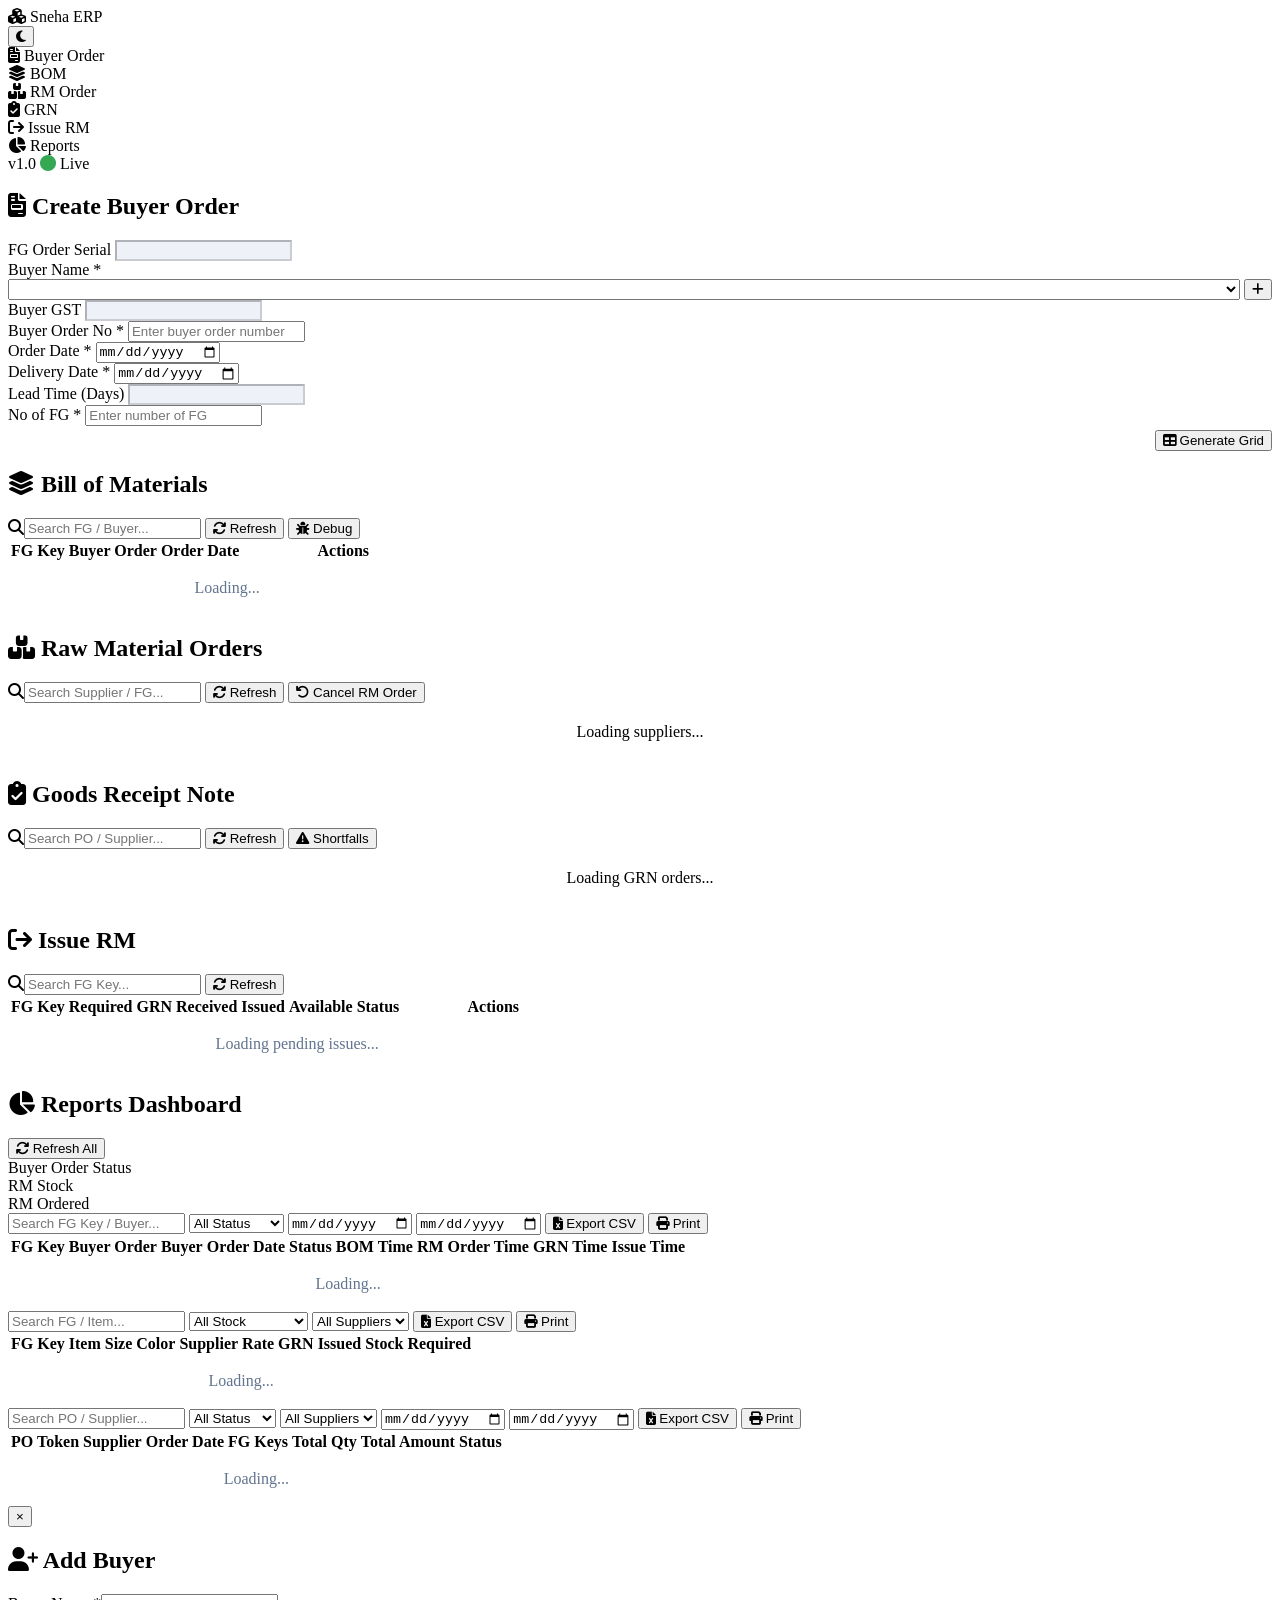
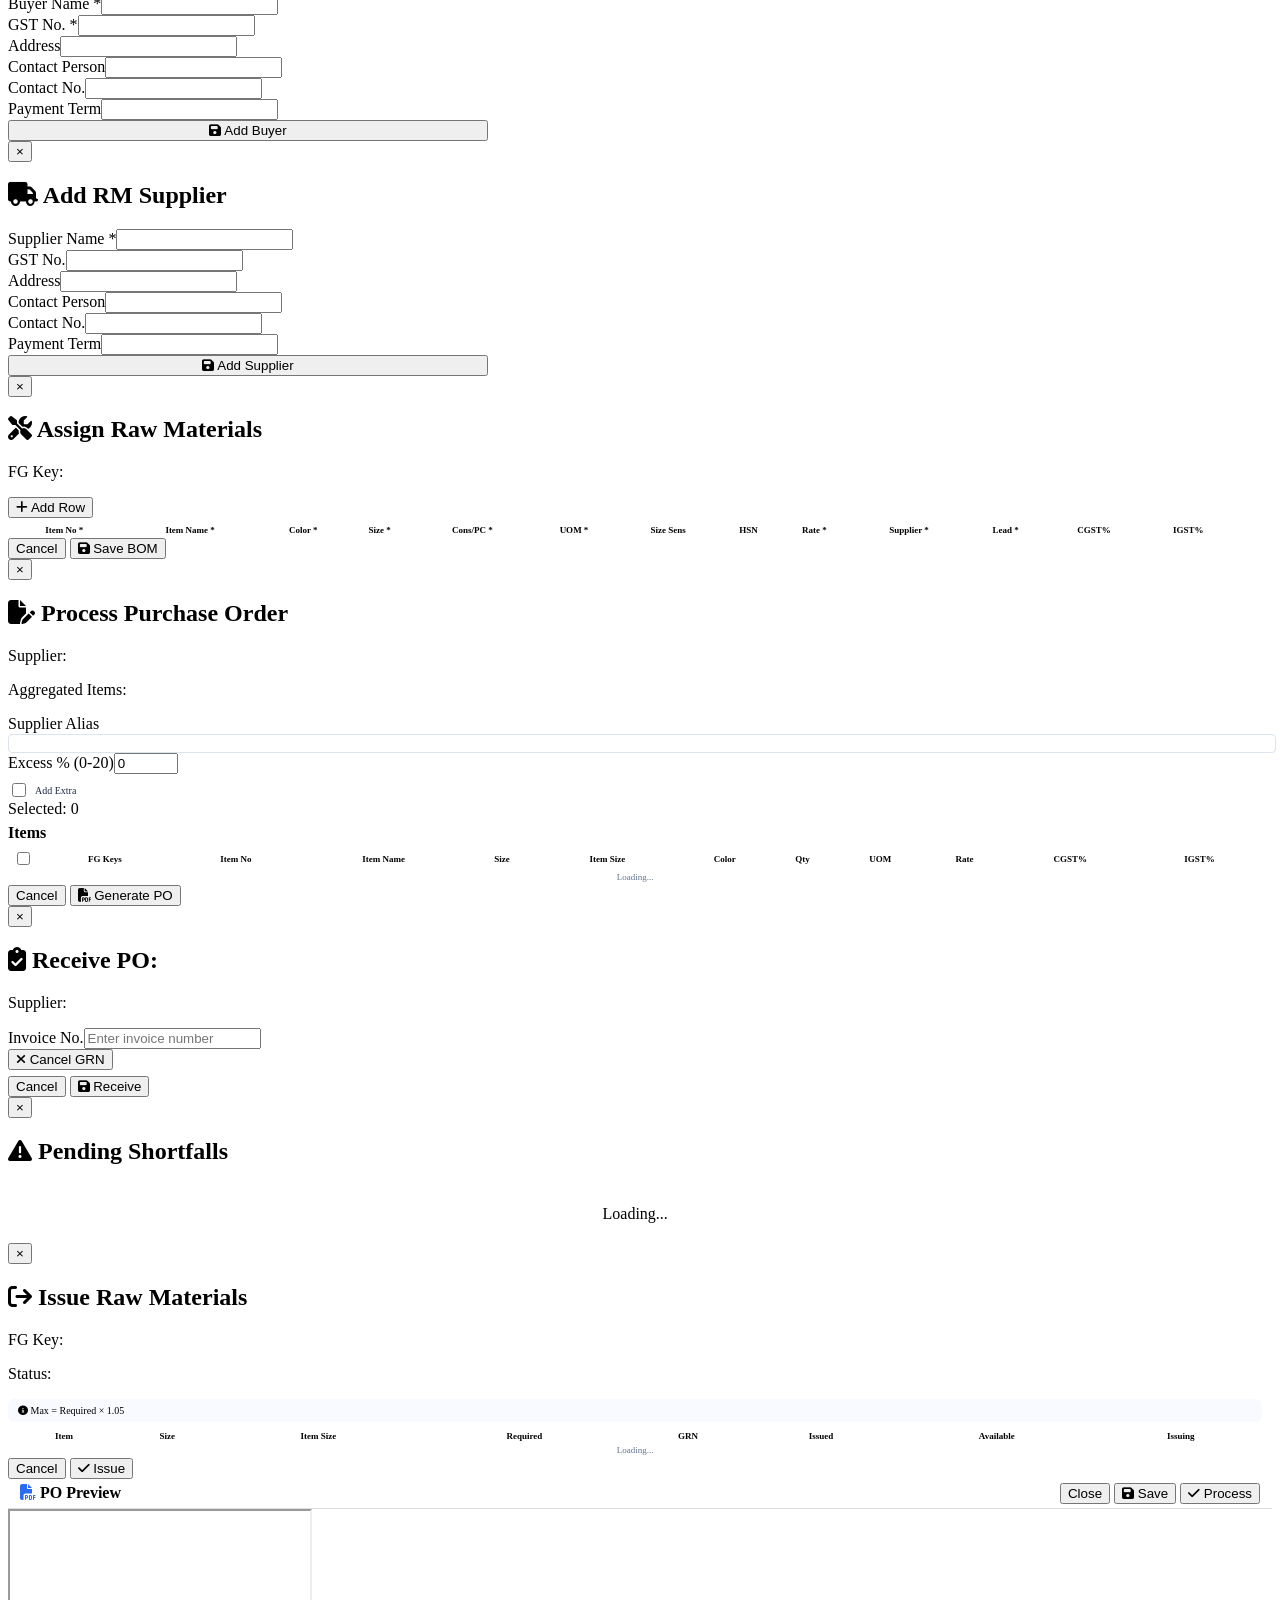
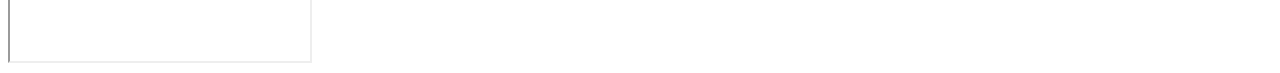
==== frontend/index.html @ 3018450b "Initial commit: Sneha Creations ERP - SRMS" ====
<!DOCTYPE html>
<html lang="en">
<head>
    <meta charset="UTF-8">
    <meta name="viewport" content="width=device-width, initial-scale=1.0">
    <title>Sneha Creations ERP</title>
    <link rel="stylesheet" href="https://cdnjs.cloudflare.com/ajax/libs/font-awesome/6.5.0/css/all.min.css">
    <link rel="stylesheet" href="/static/css/style.css">
</head>
<body>
    <div class="app">
        <!-- ============================================ -->
        <!-- LEFT PANEL - Navigation                       -->
        <!-- ============================================ -->
        <div class="side-panel">
            <div class="panel-header">
                <div class="logo">
                    <i class="fas fa-cubes"></i>
                    <span>Sneha ERP</span>
                </div>
                <button class="theme-toggle" onclick="toggleTheme()" title="Toggle Theme">
                    <i class="fas fa-moon" id="themeIcon"></i>
                </button>
            </div>
            <nav class="panel-nav">
                <div class="nav-item active" data-module="BUYER_ORDER">
                    <i class="fas fa-file-invoice"></i>
                    <span>Buyer Order</span>
                </div>
                <div class="nav-item" data-module="BOM">
                    <i class="fas fa-layer-group"></i>
                    <span>BOM</span>
                </div>
                <div class="nav-item" data-module="RM_ORDER">
                    <i class="fas fa-boxes"></i>
                    <span>RM Order</span>
                </div>
                <div class="nav-item" data-module="GRN">
                    <i class="fas fa-clipboard-check"></i>
                    <span>GRN</span>
                </div>
                <div class="nav-item" data-module="ISSUE_RM">
                    <i class="fas fa-arrow-right-from-bracket"></i>
                    <span>Issue RM</span>
                </div>
                <div class="nav-item" data-module="REPORTS">
                    <i class="fas fa-chart-pie"></i>
                    <span>Reports</span>
                </div>
            </nav>
            <div class="panel-footer">
                <span class="version">v1.0</span>
                <span class="status"><i class="fas fa-circle" style="color:#34a853;"></i> Live</span>
            </div>
        </div>

        <!-- ============================================ -->
        <!-- MAIN CONTENT                                 -->
        <!-- ============================================ -->
        <div class="main-content">
            <!-- Module Content: BUYER_ORDER -->
            <div class="module-content active" id="module-BUYER_ORDER">
                <div class="content-header">
                    <h2><i class="fas fa-file-invoice"></i> Create Buyer Order</h2>
                    <div style="display:flex;gap:4px;flex-wrap:wrap;">
                    </div>
                </div>
                <div class="form-card">
                    <div class="form-row">
                        <div class="form-group">
                            <label>FG Order Serial</label>
                            <input type="text" id="fgOrderSerial" disabled style="background:#eef2f8;">
                        </div>
                        <div class="form-group">
                            <label>Buyer Name <span class="required">*</span></label>
                            <div style="display:flex;gap:4px;">
                                <select id="buyerName" style="flex:1;"></select>
                                <button class="btn btn-primary btn-sm" onclick="openBuyerModal()"><i class="fas fa-plus"></i></button>
                            </div>
                        </div>
                    </div>
                    <div class="form-row">
                        <div class="form-group">
                            <label>Buyer GST</label>
                            <input type="text" id="buyerGST" disabled style="background:#eef2f8;">
                        </div>
                        <div class="form-group">
                            <label>Buyer Order No <span class="required">*</span></label>
                            <input type="text" id="buyerOrderNo" placeholder="Enter buyer order number">
                        </div>
                    </div>
                    <div class="form-row">
                        <div class="form-group">
                            <label>Order Date <span class="required">*</span></label>
                            <input type="date" id="orderDate">
                        </div>
                        <div class="form-group">
                            <label>Delivery Date <span class="required">*</span></label>
                            <input type="date" id="deliveryDate" onchange="calculateLeadTime()">
                        </div>
                    </div>
                    <div class="form-row">
                        <div class="form-group">
                            <label>Lead Time (Days)</label>
                            <input type="number" id="leadTime" disabled style="background:#eef2f8;">
                        </div>
                        <div class="form-group">
                            <label>No of FG <span class="required">*</span></label>
                            <input type="number" id="noOfFG" placeholder="Enter number of FG" min="1">
                        </div>
                    </div>
                    <div style="text-align:right;margin-top:4px;">
                        <button class="btn btn-success" onclick="generateGrid()"><i class="fas fa-table"></i> Generate Grid</button>
                    </div>
                </div>
                <div id="gridSection" style="display:none;">
                    <div class="flex-between" style="margin-bottom:6px;">
                        <span><strong>FG Grid</strong> <span id="gridOrderSerial" class="text-muted"></span></span>
                        <div style="display:flex;gap:4px;flex-wrap:wrap;">
                            <button class="btn btn-outline btn-sm" onclick="addSizeColumn()"><i class="fas fa-plus"></i> Add Size</button>
                            <button class="btn btn-success btn-sm" onclick="saveOrder()" id="saveBtn"><i class="fas fa-save"></i> Save Order</button>
                        </div>
                    </div>
                    <div class="table-wrap">
                        <table>
                            <thead id="gridHeaders"></thead>
                            <tbody id="gridBody"></tbody>
                        </table>
                    </div>
                </div>
            </div>

            <!-- Module Content: BOM -->
            <div class="module-content" id="module-BOM">
                <div class="content-header">
                    <h2><i class="fas fa-layer-group"></i> Bill of Materials</h2>
                    <div style="display:flex;gap:4px;flex-wrap:wrap;align-items:center;margin-left:auto;">
                        <div class="search-box"><i class="fas fa-search"></i><input type="text" id="bomSearch" placeholder="Search FG / Buyer..." onkeyup="filterTable('bomSearch', 'bomOrderBody')"></div>
                        <button class="btn btn-primary btn-sm" onclick="refreshBOMOrders()"><i class="fas fa-sync"></i> Refresh</button>
                        <button class="btn btn-warning btn-sm" onclick="debugFGStatus()"><i class="fas fa-bug"></i> Debug</button>
                    </div>
                </div>
                <div class="table-wrap">
                    <table>
                        <thead><tr><th>FG Key</th><th>Buyer Order</th><th>Order Date</th><th style="min-width:200px;">Actions</th></tr></thead>
                        <tbody id="bomOrderBody"><tr><td colspan="4" style="text-align:center;color:#62748e;padding:16px;">Loading...</td></tr></tbody>
                    </table>
                </div>
            </div>

            <!-- Module Content: RM_ORDER -->
            <div class="module-content" id="module-RM_ORDER">
                <div class="content-header">
                    <h2><i class="fas fa-boxes"></i> Raw Material Orders</h2>
                    <div style="display:flex;gap:4px;flex-wrap:wrap;align-items:center;margin-left:auto;">
                        <div class="search-box"><i class="fas fa-search"></i><input type="text" id="rmOrderSearch" placeholder="Search Supplier / FG..." onkeyup="filterTable('rmOrderSearch', 'rmOrderContainer', 'po-card')"></div>
                        <button class="btn btn-primary btn-sm" onclick="refreshRMOrders()"><i class="fas fa-sync"></i> Refresh</button>
                        <button class="btn btn-danger btn-sm" onclick="cancelRMOrder()"><i class="fas fa-undo"></i> Cancel RM Order</button>
                    </div>
                </div>
                <div id="rmOrderContainer"><div class="text-muted" style="text-align:center;padding:20px;">Loading suppliers...</div></div>
            </div>

            <!-- Module Content: GRN -->
            <div class="module-content" id="module-GRN">
                <div class="content-header">
                    <h2><i class="fas fa-clipboard-check"></i> Goods Receipt Note</h2>
                    <div style="display:flex;gap:4px;flex-wrap:wrap;align-items:center;margin-left:auto;">
                        <div class="search-box"><i class="fas fa-search"></i><input type="text" id="grnSearch" placeholder="Search PO / Supplier..." onkeyup="filterTable('grnSearch', 'grnContainer', 'po-card')"></div>
                        <button class="btn btn-primary btn-sm" onclick="refreshGRNOrders()"><i class="fas fa-sync"></i> Refresh</button>
                        <button class="btn btn-warning btn-sm" onclick="refreshShortfalls()"><i class="fas fa-exclamation-triangle"></i> Shortfalls</button>
                    </div>
                </div>
                <div id="grnContainer"><div class="text-muted" style="text-align:center;padding:20px;">Loading GRN orders...</div></div>
            </div>

            <!-- Module Content: ISSUE_RM -->
            <div class="module-content" id="module-ISSUE_RM">
                <div class="content-header">
                    <h2><i class="fas fa-arrow-right-from-bracket"></i> Issue RM</h2>
                    <div style="display:flex;gap:4px;flex-wrap:wrap;align-items:center;margin-left:auto;">
                        <div class="search-box"><i class="fas fa-search"></i><input type="text" id="issueRMSearch" placeholder="Search FG Key..." onkeyup="filterTable('issueRMSearch', 'issueRMOrderBody')"></div>
                        <button class="btn btn-primary btn-sm" onclick="refreshIssueRMOrders()"><i class="fas fa-sync"></i> Refresh</button>
                    </div>
                </div>
                <div class="table-wrap-rm">
                    <table>
                        <thead><tr><th>FG Key</th><th>Required</th><th>GRN Received</th><th>Issued</th><th>Available</th><th>Status</th><th style="min-width:180px;">Actions</th></tr></thead>
                        <tbody id="issueRMOrderBody"><tr><td colspan="7" style="text-align:center;color:#62748e;padding:16px;">Loading pending issues...</td></tr></tbody>
                    </table>
                </div>
            </div>

            <!-- Module Content: REPORTS -->
            <div class="module-content" id="module-REPORTS">
                <div class="content-header">
                    <h2><i class="fas fa-chart-pie"></i> Reports Dashboard</h2>
                    <div style="display:flex;gap:4px;flex-wrap:wrap;margin-left:auto;">
                        <button class="btn btn-primary btn-sm" onclick="loadReports()"><i class="fas fa-sync"></i> Refresh All</button>
                    </div>
                </div>
                <div class="report-tabs">
                    <div class="report-tab active" data-report="buyer_status" onclick="switchReportTab('buyer_status')">Buyer Order Status</div>
                    <div class="report-tab" data-report="rm_stock" onclick="switchReportTab('rm_stock')">RM Stock</div>
                    <div class="report-tab" data-report="rm_ordered" onclick="switchReportTab('rm_ordered')">RM Ordered</div>
                </div>
                <!-- Report: Buyer Order Status -->
                <div id="report-buyer_status" class="report-container active">
                    <div class="report-filters">
                        <input type="text" id="filter-buyer-search" placeholder="Search FG Key / Buyer..." onkeyup="filterReport('buyer_status')">
                        <select id="filter-buyer-status" onchange="filterReport('buyer_status')">
                            <option value="ALL">All Status</option>
                            <option value="BUYER_ORDER">Buyer Order</option>
                            <option value="BOM">BOM</option>
                            <option value="RM_ORDER">RM Order</option>
                            <option value="GRN">GRN</option>
                            <option value="ISSUE_RM">Issue RM</option>
                            <option value="CLOSED">Closed</option>
                        </select>
                        <input type="date" id="filter-buyer-from" onchange="filterReport('buyer_status')" placeholder="From">
                        <input type="date" id="filter-buyer-to" onchange="filterReport('buyer_status')" placeholder="To">
                        <button class="btn btn-success btn-sm" onclick="exportReportCSV('buyer_status')"><i class="fas fa-file-excel"></i> Export CSV</button>
                        <button class="btn btn-primary btn-sm" onclick="printReport('buyer_status')"><i class="fas fa-print"></i> Print</button>
                    </div>
                    <div class="table-wrap" id="report-buyer_status-table">
                        <table>
                            <thead><tr><th>FG Key</th><th>Buyer Order</th><th>Buyer</th><th>Order Date</th><th>Status</th><th>BOM Time</th><th>RM Order Time</th><th>GRN Time</th><th>Issue Time</th></tr></thead>
                            <tbody id="report-buyer_status-body"><tr><td colspan="9" style="text-align:center;color:#62748e;padding:16px;">Loading...</td></tr></tbody>
                        </table>
                    </div>
                </div>
                <!-- Report: RM Stock -->
                <div id="report-rm_stock" class="report-container">
                    <div class="report-filters">
                        <input type="text" id="filter-stock-search" placeholder="Search FG / Item..." onkeyup="filterReport('rm_stock')">
                        <select id="filter-stock-status" onchange="filterReport('rm_stock')">
                            <option value="ALL">All Stock</option>
                            <option value="IN_STOCK">In Stock</option>
                            <option value="OUT_OF_STOCK">Out of Stock</option>
                            <option value="LOW_STOCK">Low Stock (&lt;10)</option>
                            <option value="ZERO_STOCK">Zero Stock</option>
                        </select>
                        <select id="filter-stock-supplier" onchange="filterReport('rm_stock')"><option value="ALL">All Suppliers</option></select>
                        <button class="btn btn-success btn-sm" onclick="exportReportCSV('rm_stock')"><i class="fas fa-file-excel"></i> Export CSV</button>
                        <button class="btn btn-primary btn-sm" onclick="printReport('rm_stock')"><i class="fas fa-print"></i> Print</button>
                    </div>
                    <div class="table-wrap" id="report-rm_stock-table">
                        <table>
                            <thead><tr><th>FG Key</th><th>Item</th><th>Size</th><th>Color</th><th>Supplier</th><th>Rate</th><th>GRN</th><th>Issued</th><th>Stock</th><th>Required</th></tr></thead>
                            <tbody id="report-rm_stock-body"><tr><td colspan="10" style="text-align:center;color:#62748e;padding:16px;">Loading...</td></tr></tbody>
                        </table>
                    </div>
                </div>
                <!-- Report: RM Ordered -->
                <div id="report-rm_ordered" class="report-container">
                    <div class="report-filters">
                        <input type="text" id="filter-ordered-search" placeholder="Search PO / Supplier..." onkeyup="filterReport('rm_ordered')">
                        <select id="filter-ordered-status" onchange="filterReport('rm_ordered')">
                            <option value="ALL">All Status</option>
                            <option value="DRAFT">Draft</option>
                            <option value="PROCESSED">Processed</option>
                            <option value="PARTIAL">Partial</option>
                            <option value="COMPLETED">Completed</option>
                        </select>
                        <select id="filter-ordered-supplier" onchange="filterReport('rm_ordered')"><option value="ALL">All Suppliers</option></select>
                        <input type="date" id="filter-ordered-from" onchange="filterReport('rm_ordered')" placeholder="From">
                        <input type="date" id="filter-ordered-to" onchange="filterReport('rm_ordered')" placeholder="To">
                        <button class="btn btn-success btn-sm" onclick="exportReportCSV('rm_ordered')"><i class="fas fa-file-excel"></i> Export CSV</button>
                        <button class="btn btn-primary btn-sm" onclick="printReport('rm_ordered')"><i class="fas fa-print"></i> Print</button>
                    </div>
                    <div class="table-wrap" id="report-rm_ordered-table">
                        <table>
                            <thead><tr><th>PO Token</th><th>Supplier</th><th>Order Date</th><th>FG Keys</th><th>Total Qty</th><th>Total Amount</th><th>Status</th></tr></thead>
                            <tbody id="report-rm_ordered-body"><tr><td colspan="7" style="text-align:center;color:#62748e;padding:16px;">Loading...</td></tr></tbody>
                        </table>
                    </div>
                </div>
            </div>
        </div>
    </div>

    <!-- ============================================ -->
    <!-- MODALS                                      -->
    <!-- ============================================ -->
    <div class="modal" id="buyerModal">
        <div class="modal-box" style="max-width:480px;">
            <button class="modal-close" onclick="closeBuyerModal()">&times;</button>
            <h2><i class="fas fa-user-plus"></i> Add Buyer</h2>
            <div class="form-group"><label>Buyer Name <span class="required">*</span></label><input type="text" id="newBuyerName"></div>
            <div class="form-group"><label>GST No. <span class="required">*</span></label><input type="text" id="newGstNo"></div>
            <div class="form-group"><label>Address</label><input type="text" id="newAddress"></div>
            <div class="form-group"><label>Contact Person</label><input type="text" id="newContactPerson"></div>
            <div class="form-group"><label>Contact No.</label><input type="tel" id="newContactNo"></div>
            <div class="form-group"><label>Payment Term</label><input type="text" id="newPaymentTerm"></div>
            <button class="btn btn-success" style="width:100%;" onclick="addNewBuyer()"><i class="fas fa-save"></i> Add Buyer</button>
        </div>
    </div>

    <div class="modal" id="rmSupplierModal">
        <div class="modal-box" style="max-width:480px;">
            <button class="modal-close" onclick="closeRMSupplierModal()">&times;</button>
            <h2><i class="fas fa-truck"></i> Add RM Supplier</h2>
            <div class="form-group"><label>Supplier Name <span class="required">*</span></label><input type="text" id="newRMSupplierName"></div>
            <div class="form-group"><label>GST No.</label><input type="text" id="newRMSupplierGST"></div>
            <div class="form-group"><label>Address</label><input type="text" id="newRMSupplierAddress"></div>
            <div class="form-group"><label>Contact Person</label><input type="text" id="newRMSupplierContactPerson"></div>
            <div class="form-group"><label>Contact No.</label><input type="tel" id="newRMSupplierContactNo"></div>
            <div class="form-group"><label>Payment Term</label><input type="text" id="newRMSupplierPaymentTerm"></div>
            <button class="btn btn-success" style="width:100%;" onclick="addNewRMSupplier()"><i class="fas fa-save"></i> Add Supplier</button>
        </div>
    </div>

    <div class="modal" id="bomModal">
        <div class="modal-box" style="max-width:98vw;max-height:98vh;">
            <button class="modal-close" onclick="closeBOMModal()">&times;</button>
            <h2><i class="fas fa-tools"></i> Assign Raw Materials</h2>
            <p class="text-muted" id="bomModalFGKey">FG Key: <strong></strong></p>
            <div style="margin:4px 0;display:flex;gap:4px;flex-wrap:wrap;"><button class="btn btn-success btn-sm" onclick="addBOMRow()"><i class="fas fa-plus"></i> Add Row</button></div>
            <div class="modal-body" style="max-height:45vh;overflow:auto;">
                <table id="bomItemsTable" style="width:100%;font-size:9px;">
                    <thead><tr><th>Item No *</th><th>Item Name *</th><th>Color *</th><th>Size *</th><th>Cons/PC *</th><th>UOM *</th><th>Size Sens</th><th>HSN</th><th>Rate *</th><th>Supplier *</th><th>Lead *</th><th>CGST%</th><th>IGST%</th><th style="width:24px;"></th></tr></thead>
                    <tbody id="bomItemsBody"></tbody>
                </table>
            </div>
            <div class="modal-footer">
                <span id="requirementPreview" class="text-muted" style="flex:1;font-size:10px;"></span>
                <button class="btn btn-outline" onclick="closeBOMModal()">Cancel</button>
                <button class="btn btn-success" onclick="saveBOM()"><i class="fas fa-save"></i> Save BOM</button>
            </div>
        </div>
    </div>

    <div class="modal" id="processPOModal">
        <div class="modal-box" style="max-width:98vw;max-height:98vh;">
            <button class="modal-close" onclick="closeProcessPOModal()">&times;</button>
            <h2><i class="fas fa-file-pen"></i> Process Purchase Order</h2>
            <p class="text-muted" id="poModalSupplier">Supplier: <strong></strong></p>
            <p class="text-muted" id="poModalItemCount">Aggregated Items: <strong></strong></p>
            <div class="form-row" style="margin:6px 0;">
                <div class="form-group"><label>Supplier Alias</label><input type="text" id="supplierAlias" style="width:100%;padding:3px 6px;border:1px solid #dce3ef;border-radius:4px;font-size:10px;"></div>
                <div class="form-group"><label>Excess % (0-20)</label><input type="number" id="poExcess" value="0" min="0" max="20" step="0.5" onchange="updatePOItems()"></div>
            </div>
            <div class="form-row" style="margin:6px 0;">
                <div class="form-group" style="display:flex;align-items:center;gap:6px;">
                    <input type="checkbox" id="allowExtra" style="width:14px;height:14px;">
                    <label for="allowExtra" style="font-size:10px;font-weight:500;color:#1f2a44;">Add Extra</label>
                </div>
                <div style="display:flex;align-items:center;gap:6px;">
                    <span class="text-muted">Selected: <span id="selectedCount">0</span></span>
                </div>
            </div>
            <h4 style="margin:4px 0;">Items</h4>
            <div class="modal-body" style="max-height:35vh;overflow:auto;">
                <table style="width:100%;font-size:9px;">
                    <thead><tr><th style="width:24px;"><input type="checkbox" id="selectAllItems" onchange="toggleAllItems()"></th><th>FG Keys</th><th>Item No</th><th>Item Name</th><th>Size</th><th>Item Size</th><th>Color</th><th>Qty</th><th>UOM</th><th>Rate</th><th>CGST%</th><th>IGST%</th></tr></thead>
                    <tbody id="poItemsBody"><tr><td colspan="12" style="text-align:center;color:#62748e;">Loading...</td></tr></tbody>
                </table>
            </div>
            <div class="modal-footer">
                <span id="poSummary" class="text-muted" style="flex:1;font-size:10px;"></span>
                <button class="btn btn-outline" onclick="closeProcessPOModal()">Cancel</button>
                <button class="btn btn-primary" onclick="generatePO()" id="generatePOBtn"><i class="fas fa-file-pdf"></i> Generate PO</button>
            </div>
        </div>
    </div>

    <div class="modal" id="grnModal">
        <div class="modal-box" style="max-width:98vw;max-height:98vh;">
            <button class="modal-close" onclick="closeGRNModal()">&times;</button>
            <h2><i class="fas fa-clipboard-check"></i> Receive PO: <span id="grnPOToken"></span></h2>
            <p class="text-muted" id="grnSupplier">Supplier: <strong></strong></p>
            <div class="form-row" style="margin:6px 0;">
                <div class="form-group"><label>Invoice No.</label><input type="text" id="grnInvoiceNo" placeholder="Enter invoice number"></div>
                <div style="display:flex;gap:4px;align-items:center;">
                    <button class="btn btn-danger btn-sm" onclick="cancelGRNFromModal()"><i class="fas fa-times"></i> Cancel GRN</button>
                </div>
            </div>
            <div class="modal-body" style="max-height:40vh;overflow:auto;">
                <div id="grnFGGroupContainer"></div>
            </div>
            <div class="modal-footer">
                <span id="grnSummary" class="text-muted" style="flex:1;font-size:10px;"></span>
                <button class="btn btn-outline" onclick="closeGRNModal()">Cancel</button>
                <button class="btn btn-success" onclick="saveGRN()"><i class="fas fa-save"></i> Receive</button>
            </div>
        </div>
    </div>

    <div class="modal" id="shortfallModal">
        <div class="modal-box" style="max-width:98vw;max-height:98vh;">
            <button class="modal-close" onclick="closeShortfallModal()">&times;</button>
            <h2><i class="fas fa-exclamation-triangle"></i> Pending Shortfalls</h2>
            <div id="shortfallContainer"><div class="text-muted" style="text-align:center;padding:20px;">Loading...</div></div>
        </div>
    </div>

    <div class="modal" id="issueRMModal">
        <div class="modal-box" style="max-width:98vw;max-height:98vh;">
            <button class="modal-close" onclick="closeIssueRMModal()">&times;</button>
            <h2><i class="fas fa-arrow-right-from-bracket"></i> Issue Raw Materials</h2>
            <p class="text-muted" id="issueModalFGKey">FG Key: <strong></strong></p>
            <p class="text-muted" id="issueModalStatus">Status: <strong></strong></p>
            <div class="issue-buffer-note" style="background:#f8faff;padding:6px 10px;border-radius:6px;margin:6px 0;font-size:10px;"><i class="fas fa-info-circle"></i> Max = Required × 1.05</div>
            <div class="modal-body" style="max-height:40vh;overflow:auto;">
                <table style="width:100%;font-size:9px;">
                    <thead><tr><th>Item</th><th>Size</th><th>Item Size</th><th>Required</th><th>GRN</th><th>Issued</th><th>Available</th><th>Issuing</th></tr></thead>
                    <tbody id="issueRMItemsBody"><tr><td colspan="8" style="text-align:center;color:#62748e;">Loading...</td></tr></tbody>
                </table>
            </div>
            <div class="modal-footer">
                <span id="issueSummary" class="text-muted" style="flex:1;font-size:10px;"></span>
                <button class="btn btn-outline" onclick="closeIssueRMModal()">Cancel</button>
                <button class="btn btn-success" onclick="saveIssueRM()"><i class="fas fa-check"></i> Issue</button>
            </div>
        </div>
    </div>

    <div class="modal" id="poPreviewModal">
        <div class="modal-box full">
            <div style="position:sticky;top:0;background:white;padding:4px 12px;border-bottom:1px solid #ddd;display:flex;justify-content:space-between;align-items:center;flex-wrap:wrap;gap:4px;z-index:10;">
                <span><strong><i class="fas fa-file-pdf" style="color:#2a6df4;"></i> PO Preview</strong> <span id="poPreviewToken" class="text-muted"></span></span>
                <div style="display:flex;gap:4px;flex-wrap:wrap;">
                    <button class="btn btn-outline btn-sm" onclick="closePOPreview()">Close</button>
                    <button class="btn btn-success btn-sm" onclick="savePOAction()"><i class="fas fa-save"></i> Save</button>
                    <button class="btn btn-primary btn-sm" onclick="processPOFromPreview()"><i class="fas fa-check"></i> Process</button>
                </div>
            </div>
            <iframe id="poPreviewFrame" class="po-preview-iframe"></iframe>
        </div>
    </div>

    <div class="toast" id="toast"></div>

    <script src="/static/js/app.js"></script>
</body>
</html>
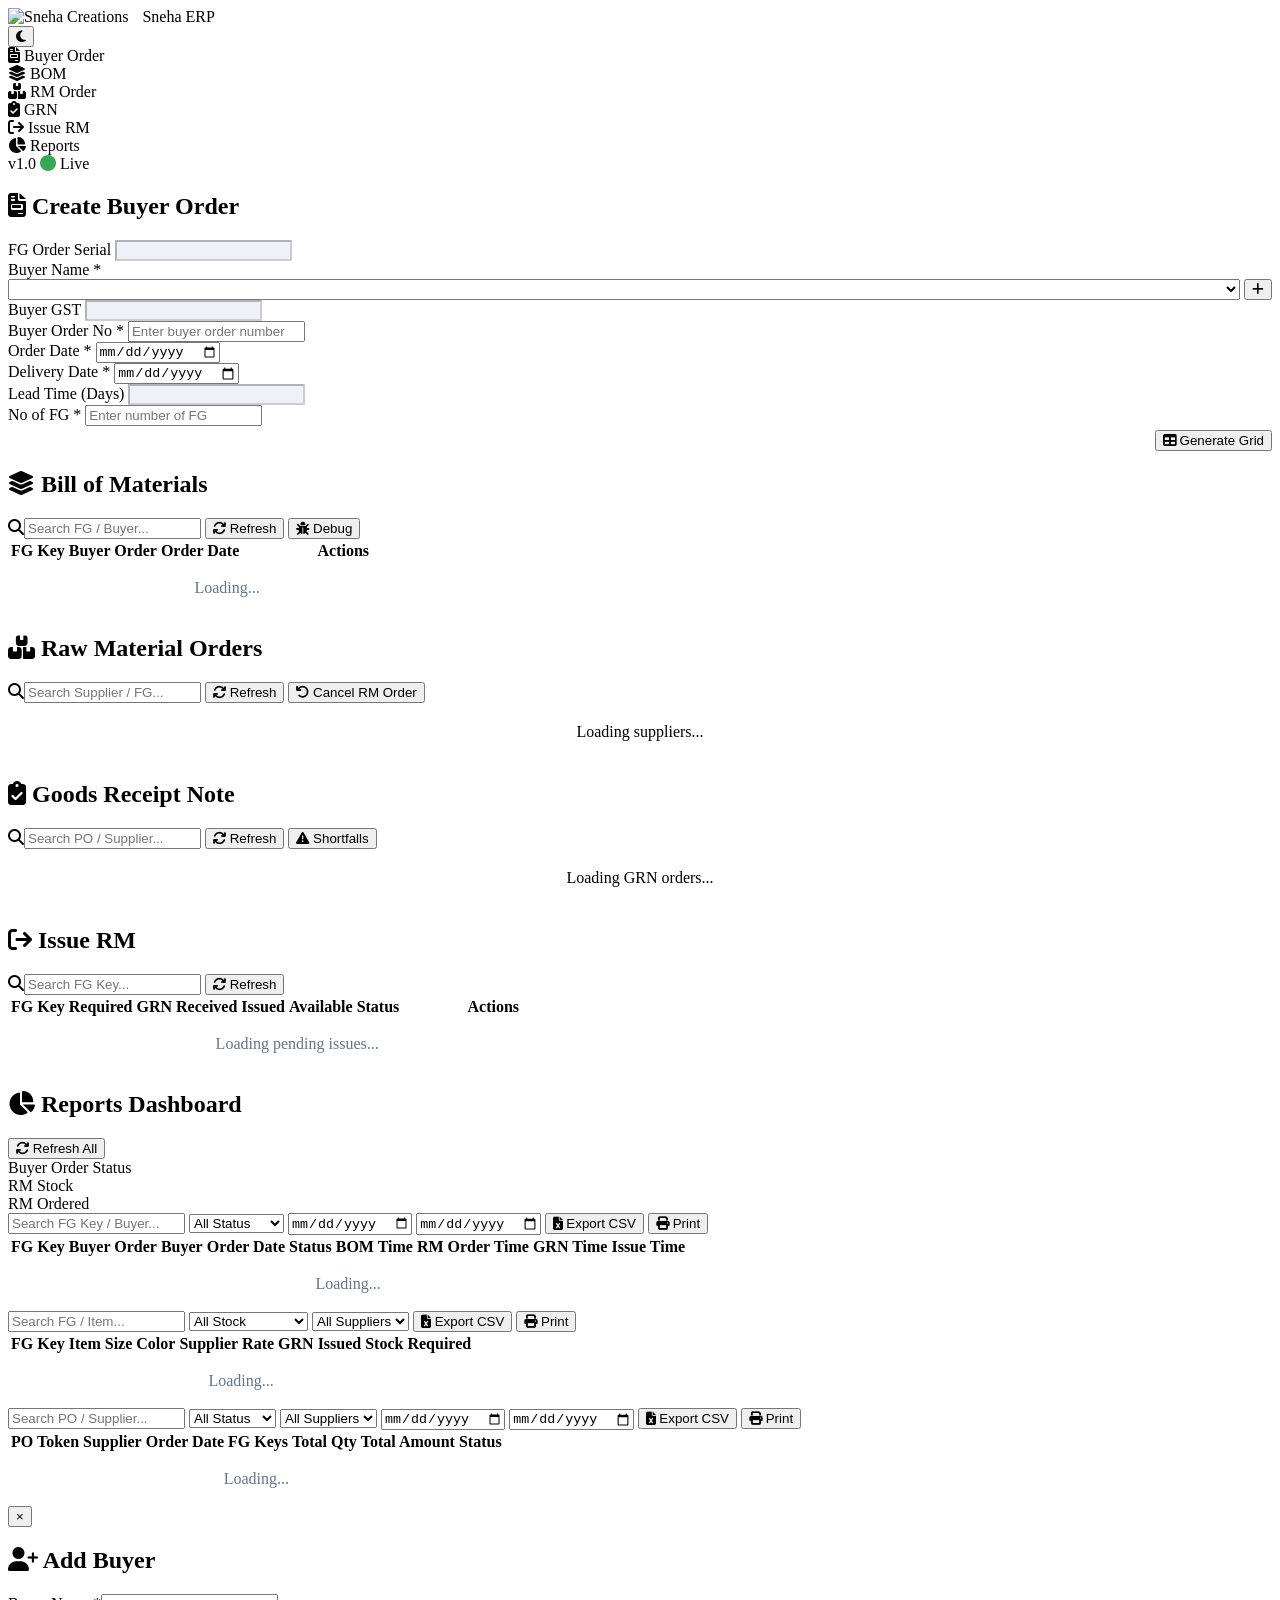
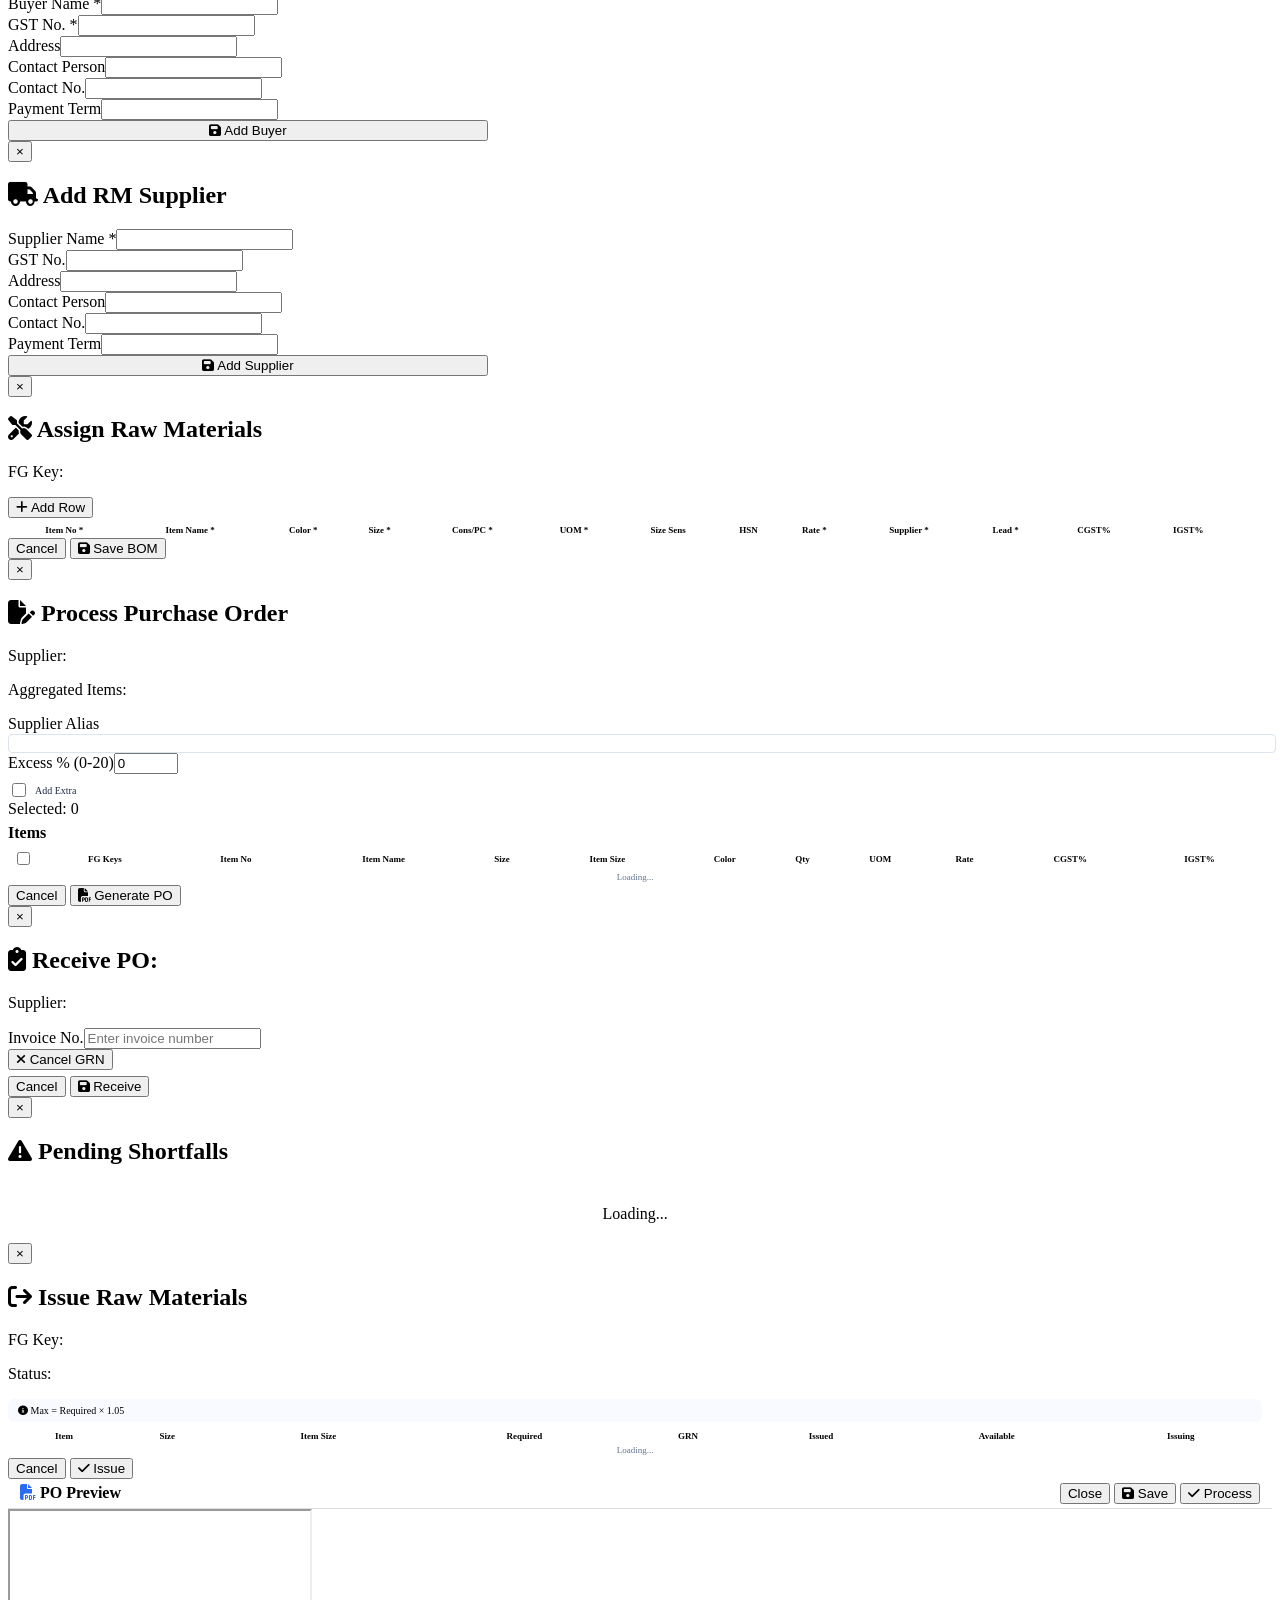
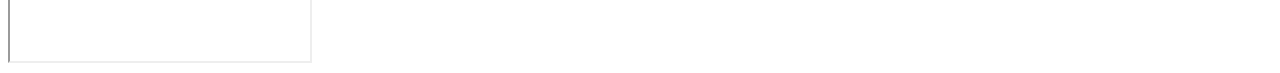
==== commit a59bd598: "Update logo in sidebar" ====
--- a/frontend/index.html
+++ b/frontend/index.html
@@ -15,7 +15,7 @@
         <div class="side-panel">
             <div class="panel-header">
                 <div class="logo">
-                    <i class="fas fa-cubes"></i>
+                    <img src="/static/assets/images/sneha_logo.png" alt="Sneha Creations" style="height: 40px; width: auto; margin-right: 10px;">
                     <span>Sneha ERP</span>
                 </div>
                 <button class="theme-toggle" onclick="toggleTheme()" title="Toggle Theme">
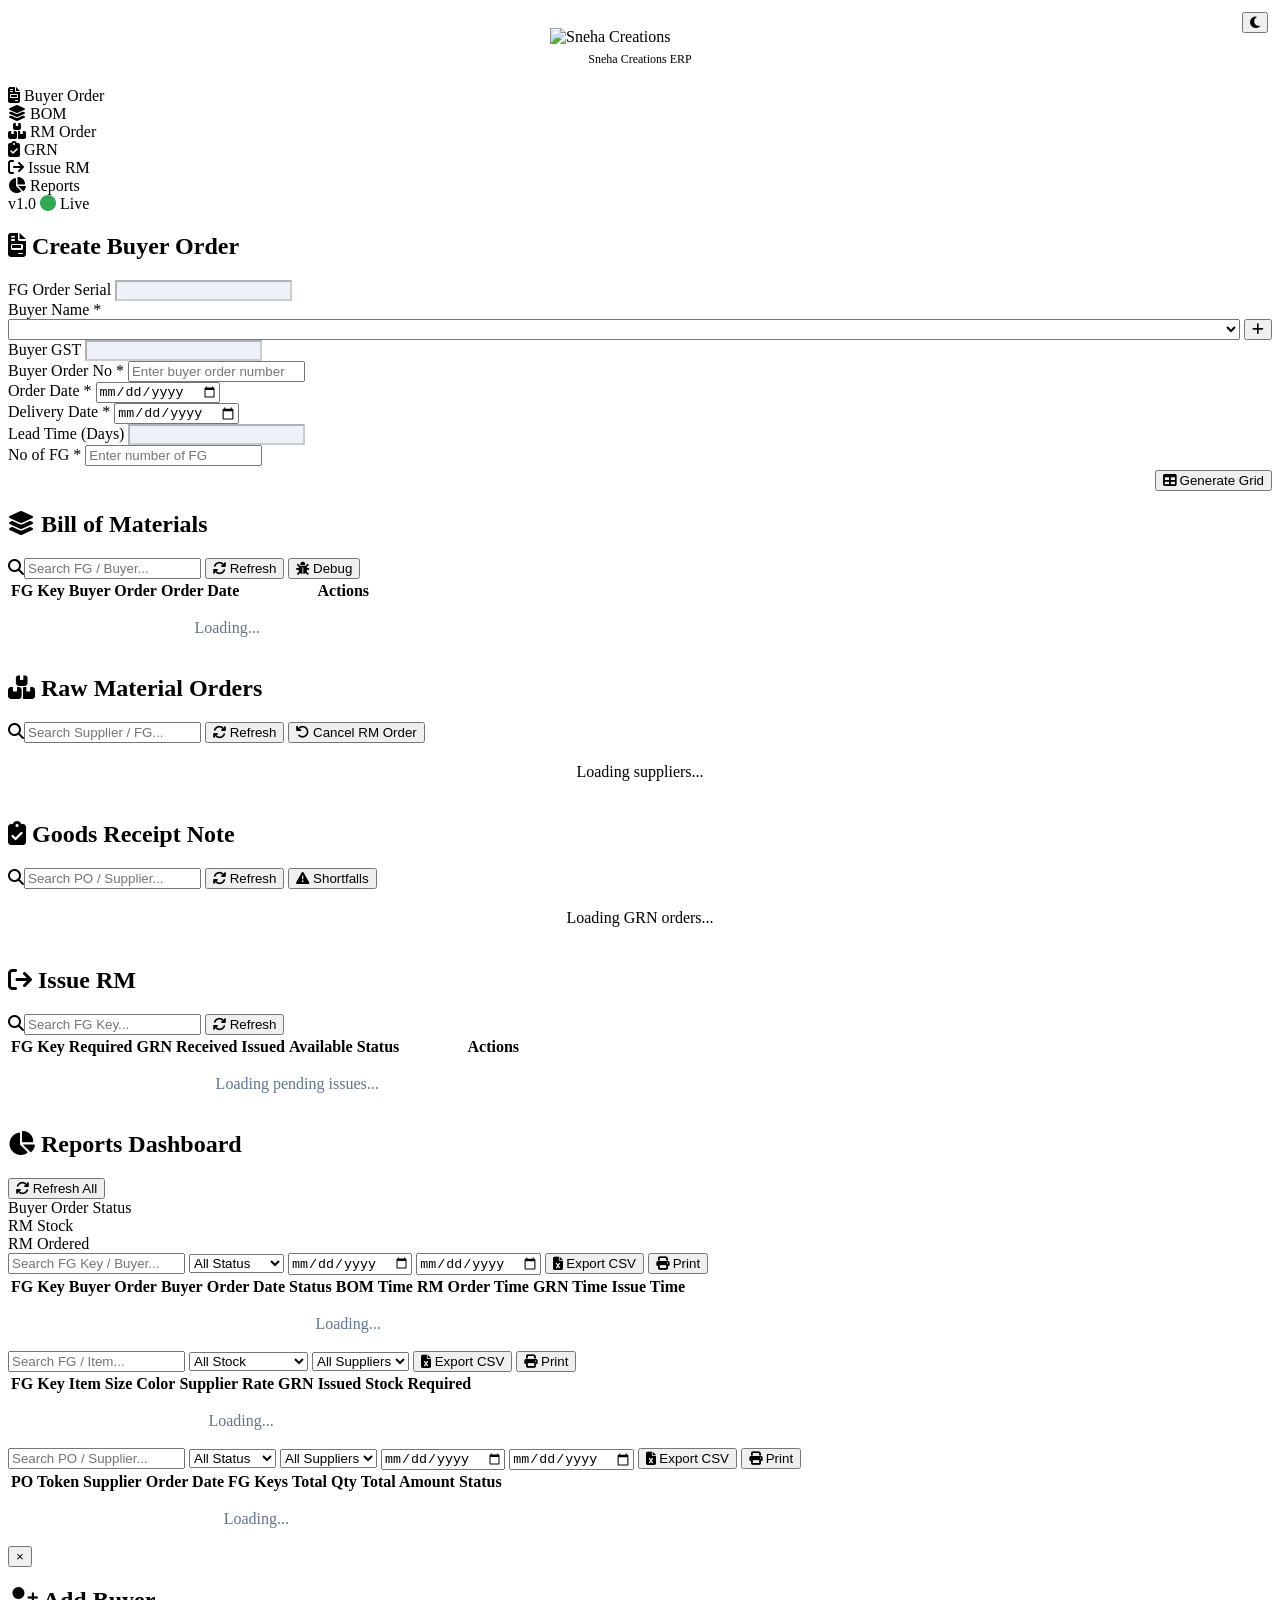
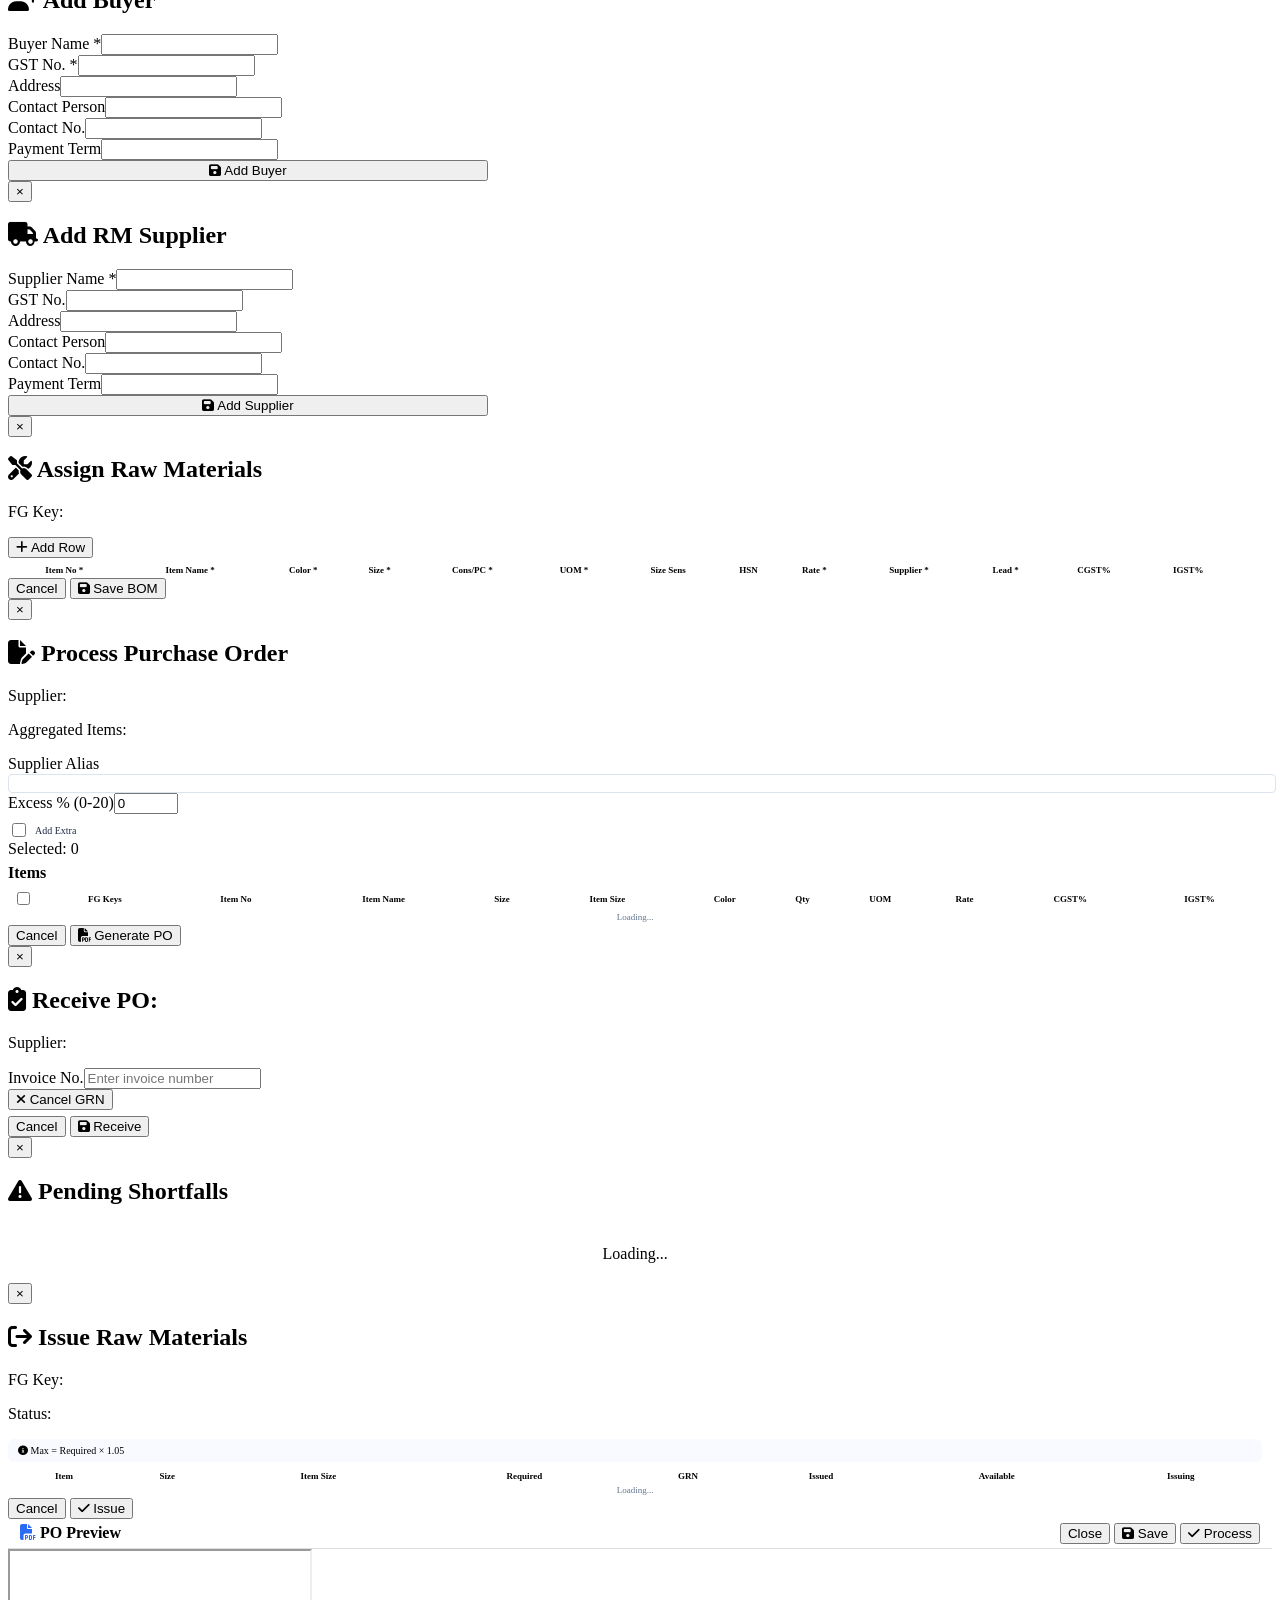
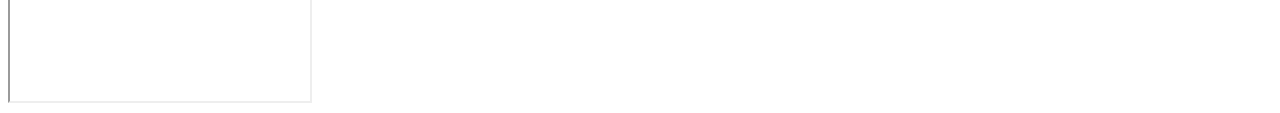
==== commit 1893a793: "Update logo: full width with Sneha Creations ERP text" ====
--- a/frontend/index.html
+++ b/frontend/index.html
@@ -13,12 +13,12 @@
         <!-- LEFT PANEL - Navigation                       -->
         <!-- ============================================ -->
         <div class="side-panel">
-            <div class="panel-header">
-                <div class="logo">
-                    <img src="/static/assets/images/sneha_logo.png" alt="Sneha Creations" style="height: 40px; width: auto; margin-right: 10px;">
-                    <span>Sneha ERP</span>
-                </div>
-                <button class="theme-toggle" onclick="toggleTheme()" title="Toggle Theme">
+            <div class="panel-header" style="display: flex; flex-direction: column; align-items: center; justify-content: center; padding: 20px 16px;">
+                <div class="logo" style="display: flex; flex-direction: column; align-items: center; width: 100%;">
+                    <img src="/static/assets/images/sneha_logo.png" alt="Sneha Creations" style="width: 90%; height: auto; max-width: 180px; display: block; margin: 0 auto;">
+                    <span style="font-size: 12px; font-weight: 500; color: var(--text-secondary); margin-top: 6px; text-align: center;">Sneha Creations ERP</span>
+                </div>
+                <button class="theme-toggle" onclick="toggleTheme()" title="Toggle Theme" style="position: absolute; top: 12px; right: 12px;">
                     <i class="fas fa-moon" id="themeIcon"></i>
                 </button>
             </div>
@@ -136,7 +136,7 @@
                     <h2><i class="fas fa-layer-group"></i> Bill of Materials</h2>
                     <div style="display:flex;gap:4px;flex-wrap:wrap;align-items:center;margin-left:auto;">
                         <div class="search-box"><i class="fas fa-search"></i><input type="text" id="bomSearch" placeholder="Search FG / Buyer..." onkeyup="filterTable('bomSearch', 'bomOrderBody')"></div>
-                        <button class="btn btn-primary btn-sm" onclick="refreshBOMOrders()"><i class="fas fa-sync"></i> Refresh</button>
+                        <button class="btn btn-primary btn-sm" onclick="refreshBOMOrders()"><i class="fas fa-sync"></i> Refresh</button> 
                         <button class="btn btn-warning btn-sm" onclick="debugFGStatus()"><i class="fas fa-bug"></i> Debug</button>
                     </div>
                 </div>
@@ -167,11 +167,11 @@
                     <h2><i class="fas fa-clipboard-check"></i> Goods Receipt Note</h2>
                     <div style="display:flex;gap:4px;flex-wrap:wrap;align-items:center;margin-left:auto;">
                         <div class="search-box"><i class="fas fa-search"></i><input type="text" id="grnSearch" placeholder="Search PO / Supplier..." onkeyup="filterTable('grnSearch', 'grnContainer', 'po-card')"></div>
-                        <button class="btn btn-primary btn-sm" onclick="refreshGRNOrders()"><i class="fas fa-sync"></i> Refresh</button>
+                        <button class="btn btn-primary btn-sm" onclick="refreshGRNOrders()"><i class="fas fa-sync"></i> Refresh</button> 
                         <button class="btn btn-warning btn-sm" onclick="refreshShortfalls()"><i class="fas fa-exclamation-triangle"></i> Shortfalls</button>
                     </div>
                 </div>
-                <div id="grnContainer"><div class="text-muted" style="text-align:center;padding:20px;">Loading GRN orders...</div></div>
+                <div id="grnContainer"><div class="text-muted" style="text-align:center;padding:20px;">Loading GRN orders...</div></div> 
             </div>
 
             <!-- Module Content: ISSUE_RM -->
@@ -259,7 +259,7 @@
                             <option value="ALL">All Status</option>
                             <option value="DRAFT">Draft</option>
                             <option value="PROCESSED">Processed</option>
-                            <option value="PARTIAL">Partial</option>
+                            <option value="PARTIAL">Partial</option> 
                             <option value="COMPLETED">Completed</option>
                         </select>
                         <select id="filter-ordered-supplier" onchange="filterReport('rm_ordered')"><option value="ALL">All Suppliers</option></select>
@@ -286,7 +286,7 @@
         <div class="modal-box" style="max-width:480px;">
             <button class="modal-close" onclick="closeBuyerModal()">&times;</button>
             <h2><i class="fas fa-user-plus"></i> Add Buyer</h2>
-            <div class="form-group"><label>Buyer Name <span class="required">*</span></label><input type="text" id="newBuyerName"></div>
+            <div class="form-group"><label>Buyer Name <span class="required">*</span></label><input type="text" id="newBuyerName"></div> 
             <div class="form-group"><label>GST No. <span class="required">*</span></label><input type="text" id="newGstNo"></div>
             <div class="form-group"><label>Address</label><input type="text" id="newAddress"></div>
             <div class="form-group"><label>Contact Person</label><input type="text" id="newContactPerson"></div>
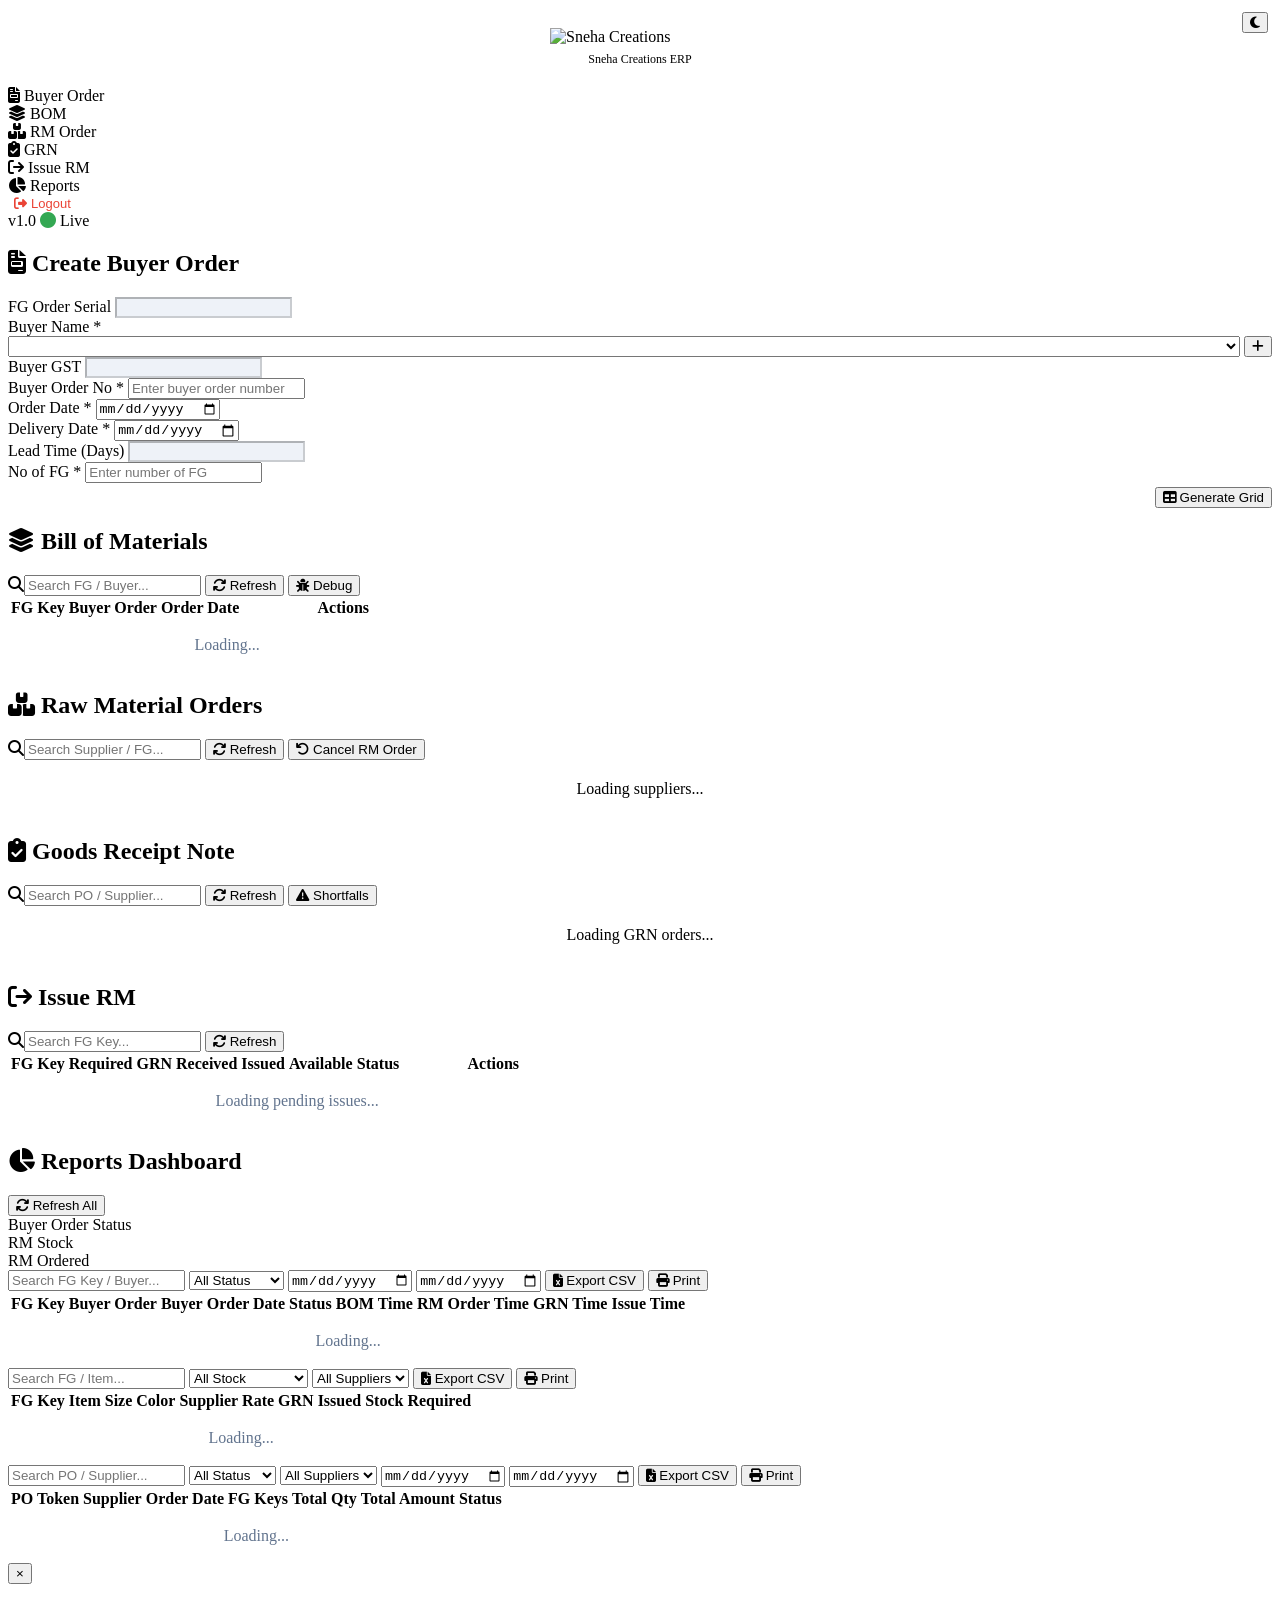
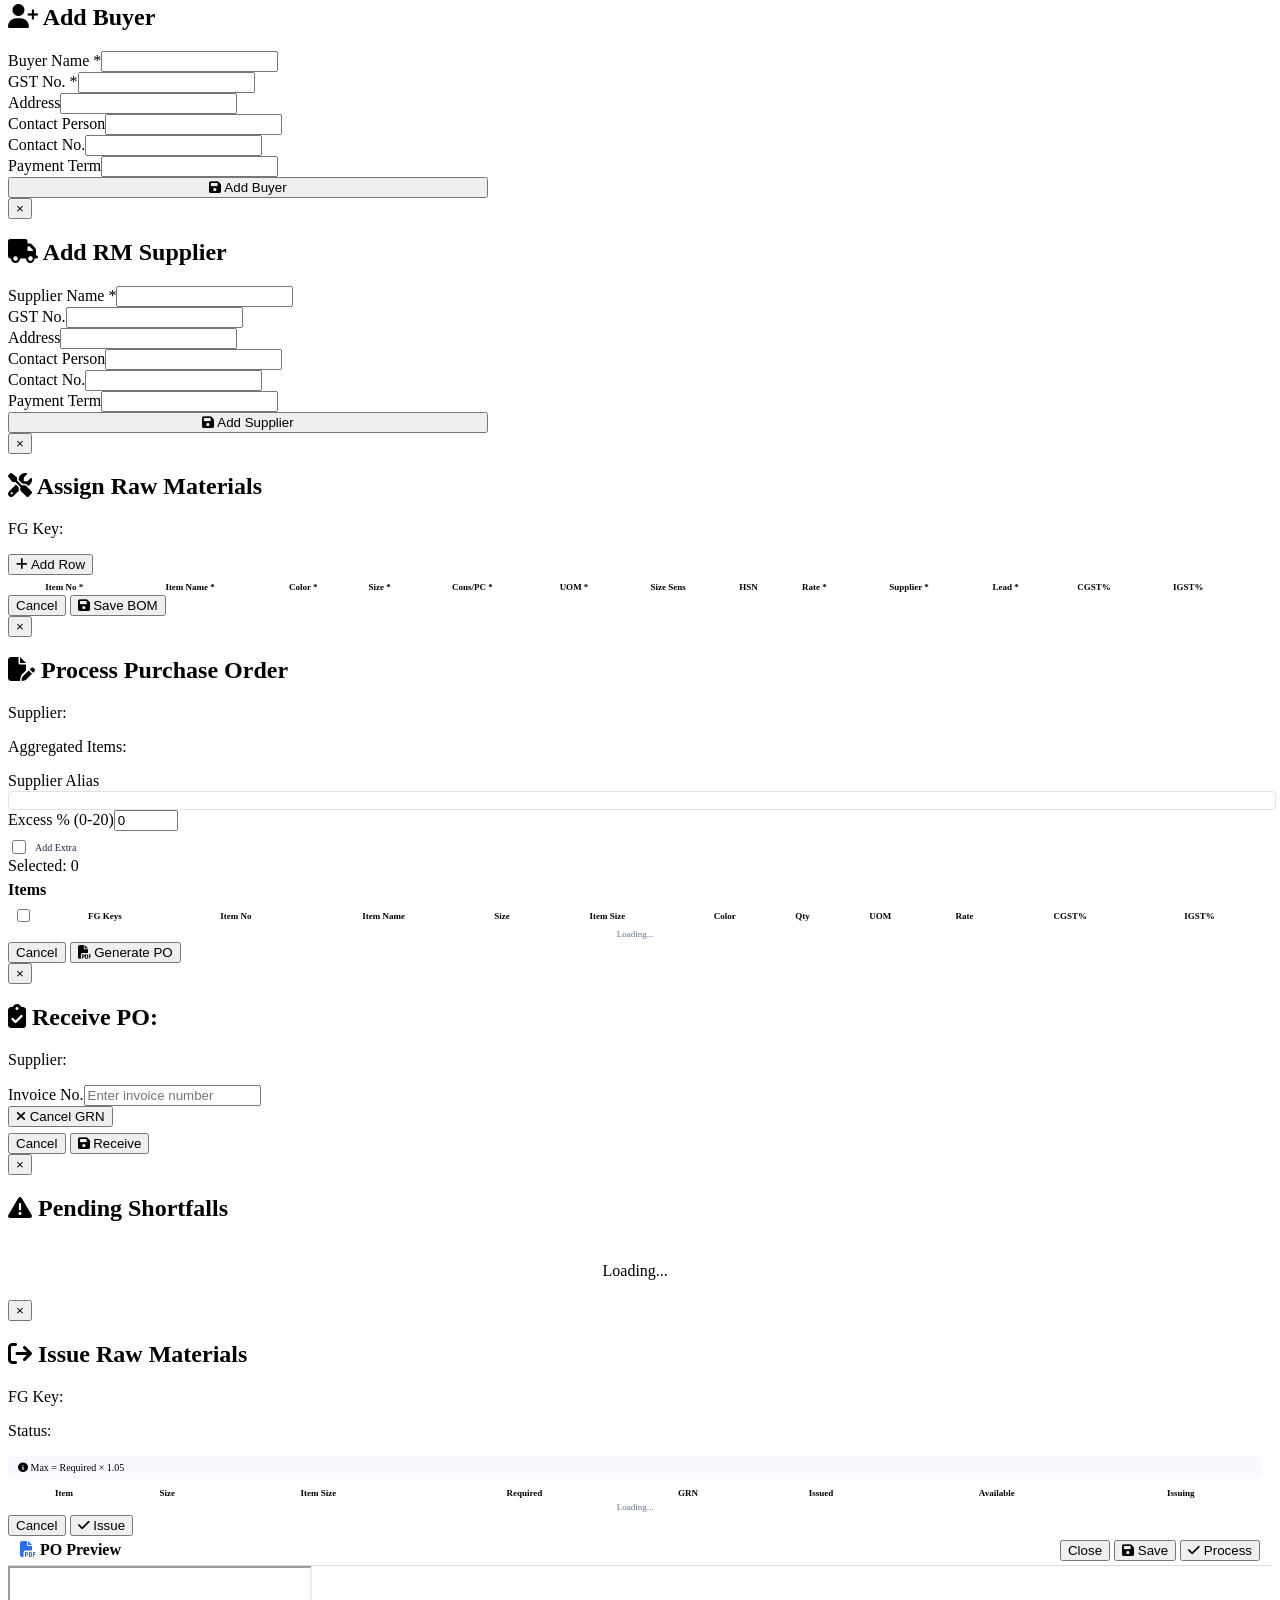
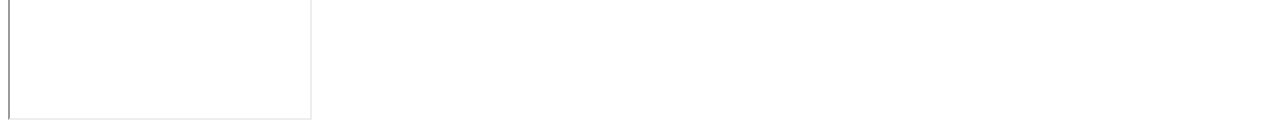
==== commit 225dada3: "Fix authentication flow, update login page, add logo, and clean frontend/backend" ====
--- a/frontend/index.html
+++ b/frontend/index.html
@@ -49,6 +49,9 @@
                 </div>
             </nav>
             <div class="panel-footer">
+                <button onclick="logout()" style="background: none; border: none; color: #ea4335; cursor: pointer; font-size: 13px; display: flex; align-items: center; gap: 4px;">
+                    <i class="fas fa-sign-out-alt"></i> Logout
+                </button>
                 <span class="version">v1.0</span>
                 <span class="status"><i class="fas fa-circle" style="color:#34a853;"></i> Live</span>
             </div>
@@ -432,5 +435,12 @@
     <div class="toast" id="toast"></div>
 
     <script src="/static/js/app.js"></script>
+    <script>
+        function logout() {
+            localStorage.removeItem("access_token");
+            localStorage.removeItem("user");
+            window.location.href = "/login";
+        }
+    </script>
 </body>
 </html>
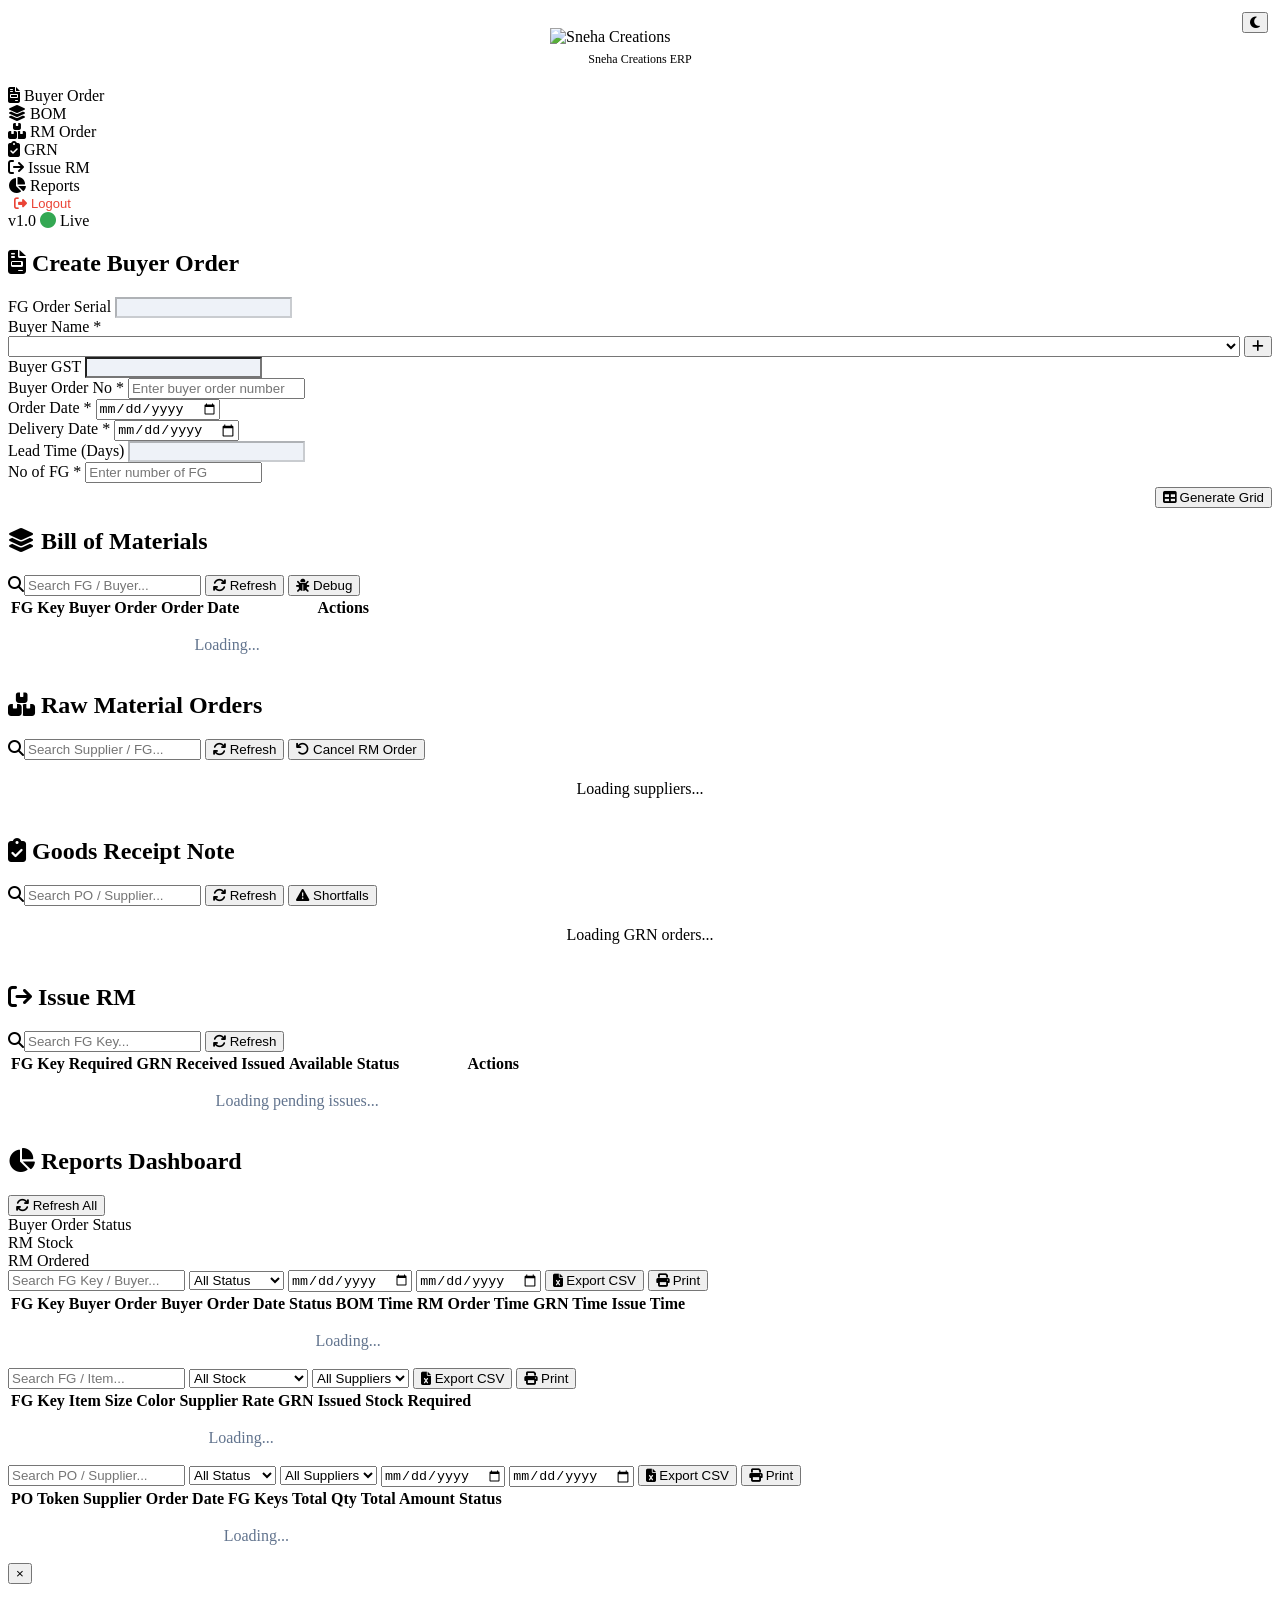
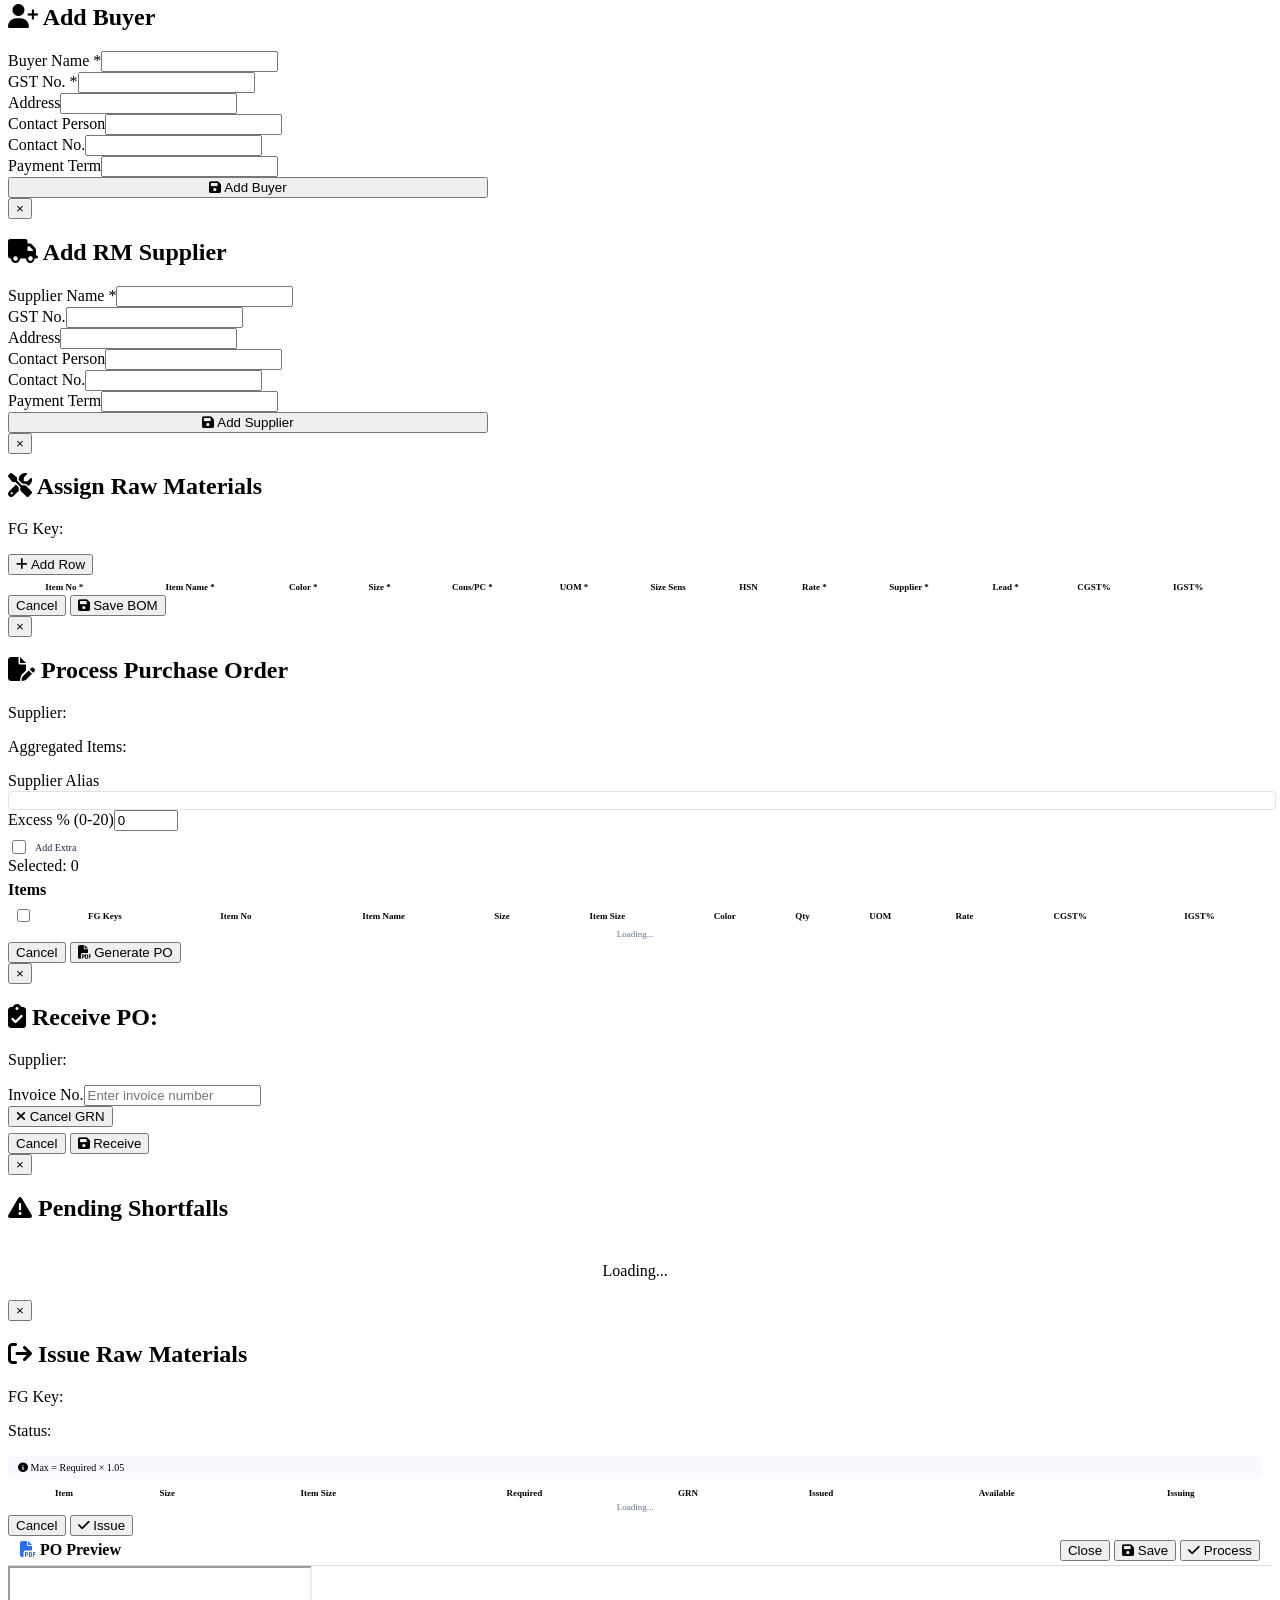
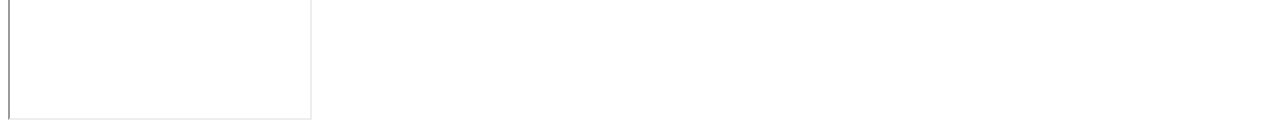
==== commit 27c1b23f: "Fix bugs #1, #2, #3: Session timeout, PAN/GST uppercase, Quantity field width" ====
--- a/frontend/index.html
+++ b/frontend/index.html
@@ -85,7 +85,7 @@
                     <div class="form-row">
                         <div class="form-group">
                             <label>Buyer GST</label>
-                            <input type="text" id="buyerGST" disabled style="background:#eef2f8;">
+                            <input type="text" id="buyerGST" oninput="this.value = this.value.toUpperCase()" onblur="this.value = this.value.toUpperCase().trim()" style="background:#eef2f8;">
                         </div>
                         <div class="form-group">
                             <label>Buyer Order No <span class="required">*</span></label>
@@ -290,7 +290,7 @@
             <button class="modal-close" onclick="closeBuyerModal()">&times;</button>
             <h2><i class="fas fa-user-plus"></i> Add Buyer</h2>
             <div class="form-group"><label>Buyer Name <span class="required">*</span></label><input type="text" id="newBuyerName"></div> 
-            <div class="form-group"><label>GST No. <span class="required">*</span></label><input type="text" id="newGstNo"></div>
+            <div class="form-group"><label>GST No. <span class="required">*</span></label><input type="text" id="newGstNo" oninput="this.value = this.value.toUpperCase()" onblur="this.value = this.value.toUpperCase().trim()"></div>
             <div class="form-group"><label>Address</label><input type="text" id="newAddress"></div>
             <div class="form-group"><label>Contact Person</label><input type="text" id="newContactPerson"></div>
             <div class="form-group"><label>Contact No.</label><input type="tel" id="newContactNo"></div>
@@ -304,7 +304,7 @@
             <button class="modal-close" onclick="closeRMSupplierModal()">&times;</button>
             <h2><i class="fas fa-truck"></i> Add RM Supplier</h2>
             <div class="form-group"><label>Supplier Name <span class="required">*</span></label><input type="text" id="newRMSupplierName"></div>
-            <div class="form-group"><label>GST No.</label><input type="text" id="newRMSupplierGST"></div>
+            <div class="form-group"><label>GST No.</label><input type="text" id="newRMSupplierGST" oninput="this.value = this.value.toUpperCase()" onblur="this.value = this.value.toUpperCase().trim()"></div>
             <div class="form-group"><label>Address</label><input type="text" id="newRMSupplierAddress"></div>
             <div class="form-group"><label>Contact Person</label><input type="text" id="newRMSupplierContactPerson"></div>
             <div class="form-group"><label>Contact No.</label><input type="tel" id="newRMSupplierContactNo"></div>
